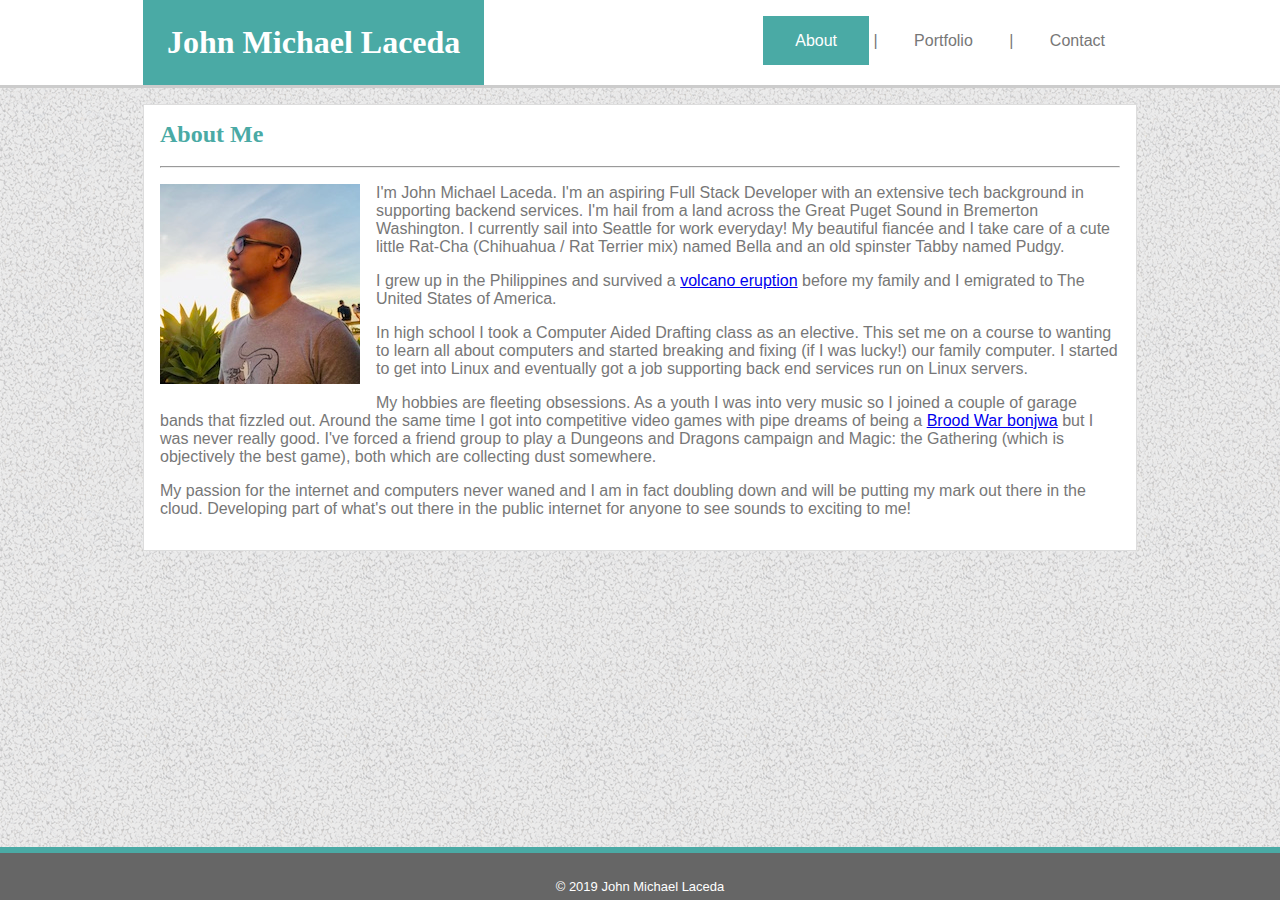
==== index.html @ dddbb32c "initial commit of basic-portfolio contents" ====
<!DOCTYPE html>
<html lang="en-US">
    <head>
        <title>John Michael Laceda</title>
        <meta charset="utf-8">
        <link href="assets/css/style.css" type="text/css" rel="stylesheet">
    </head>
    <body>

        <header>
            <div id="inside-header">
                <h1>John Michael Laceda</h1>
                <nav>
                    <ul>
                        <li><a href="#" class="selected">About</a> &#x7c;</li>
                        <li><a href="portfolio.html">Portfolio</a> &#x7c;</li>
                        <li><a href="contact.html">Contact</a></li>
                    </ul>
                </nav>
            </div>
        </header>
        
        <section>
            <h2>About Me</h2>
            <hr>
            <img src="assets/images/john-laceda-bio.jpg" alt="John Laceda" id="john">
            <p>I'm John Michael Laceda. I'm an aspiring Full Stack Developer with an extensive tech background in supporting backend services.  I'm hail from a land across the Great Puget Sound in Bremerton Washington. I currently sail into Seattle for work everyday! My beautiful fiancée and I take care of a cute little Rat-Cha (Chihuahua / Rat Terrier mix) named Bella and an old spinster Tabby named Pudgy. </p>
            <p>I grew up in the Philippines and survived a <a target="blank" href="https://en.wikipedia.org/wiki/Mount_Pinatubo#1991_eruption">volcano eruption</a> before my family and I emigrated to The United States of America.</p>
            <p>In high school I took a Computer Aided Drafting class as an elective. This set me on a course to wanting to learn all about computers and started breaking and fixing (if I was lucky!) our family computer. I started to get into Linux and eventually got a job supporting back end services run on Linux servers.</p>
            <p>My hobbies are fleeting obsessions. As a youth I was into very music so I joined a couple of garage bands that fizzled out. Around the same time I got into competitive video games with pipe dreams of being a <a target="blank" href="https://liquipedia.net/starcraft/Bonjwa">Brood War bonjwa</a> but I was never really good. I've forced a friend group to play a Dungeons and Dragons campaign and Magic: the Gathering (which is objectively the best game), both which are collecting dust somewhere.</p>
            <p>My passion for the internet and computers never waned and I am in fact doubling down and will be putting my mark out there in the cloud. Developing part of what's out there in the public internet for anyone to see sounds to exciting to me!</p>
        </section>

        <div id="footer-space"></div>

        <footer>&copy; 2019 John Michael Laceda</footer>
    </body>
</html>
---- assets/css/style.css ----
body {
    font-family: 'Arial', 'Helvetica Neue', Helvetica, sans-serif;
    color: #777;
    margin: 0px;
    background-image: url(../images/gravel.png);
    position: relative;
    min-height: 100vh;
}

h1, h2, .project span {
    font-family: 'Georgia', Times, Times New Roman, serif;
}

img {
    float: left;
}

header {
    border-bottom-style: solid;
    border-bottom-color: #ccc;
    overflow-y: auto;
    margin: 0em 0em 1em 0em;
    padding: 0em;
    background-color: white;
}

section,
#inside-header {
    margin-left: auto;
    margin-right: auto;
}

#inside-header {
    width: 994px;
    position: relative;
}

nav {
    position: absolute;
    float: right;
    right: 0px;
    top: 2em;
}

nav ul {
    list-style-type: none;
    margin: 0px;
    list-style-position: inside;
    list-style: none;
}

li {
    display: inline;
}

li a {
    text-decoration: none;
    color: #777; 
    padding: 1em 2em 1em 2em;
}

li a:hover,
a.selected,
input[type="submit"],
.project span {
    background-color: #4aaaa5;
    color:white; 
}

header h1 {
    background: #4aaaa5;
    color: white;
    float: left;
    padding: 0.75em;
    margin: 0em;
}

section {
    width: 960px;
    border-width: thin;
    padding: 1em;
    border-color: #ddd;
    border-style: solid;
    background-color: white;
    overflow: auto;
}

section hr {
    margin-bottom: 1em;
}

section img {
    width: 200px;
    margin: 0em 1em 1em 0em;
}

section a:visited,
section a:hover,
section a:active {
    color: #777;
}

#footer-space {
    padding: 3em;
}

footer {
    border-top-style: solid;
    border-top-color: #4aaaa5;
    text-align: center;
    background: #666;
    padding-top: 2em;
    border-top-width: 0.5em;
    padding-bottom: 0.5em;
    color: white;
    font-size: small;
    position: absolute;
    bottom: 0px;
    left: 0px;
    right: 0px;
}

section h2 {
    color: #4aaaa5;
    margin: 0em 0em 0.75em 0em;
}

.clearfix::after {
    content: "";
    clear: both;
    display: block;
}

/* contact page specific css */

form {
    width: 960px;
}

label,
input,
textarea{
    display: block;
    width: 100%;
    line-height: 1.5em;
    width: 955px;
}

label {
    margin-bottom: 0.25em;
}

input {
    margin-bottom: 1em;
    padding: 0.5em 0em 0.5em 0em;
    font-size: 0.75em;
}

textarea {
    font-size: 1em;
    margin-bottom: 1em;
    resize:none;
}

input[type="submit"] {
    margin-bottom: 0em;
    font-size: 1em;
    display: block;
    width: 10%;
    padding: 0.2em 0.5em 0.2em 0.5em;
}

/* portfolio page specific css */

.project {
    width: 275px;
    height: 200px;
    margin: 2em;
    float: left;
}

.project span {
    display: block;
    text-align: center;
    position: relative;
    top: 6.5em;
    padding: 0.75em 0em 0.75em 0em;
    font-size: 1.2em;
}

#hangman {
    background-image: url(../images/hangman.jpg);
}

#rpg-game {
    background-image: url(../images/rpg-game.jpg);
}

#trivia {
    background-image: url(../images/trivia.jpg);
}

#widget {
    background-image: url(../images/widget.jpg);
}

#rps {
    background-image: url(../images/rps.jpg);
}
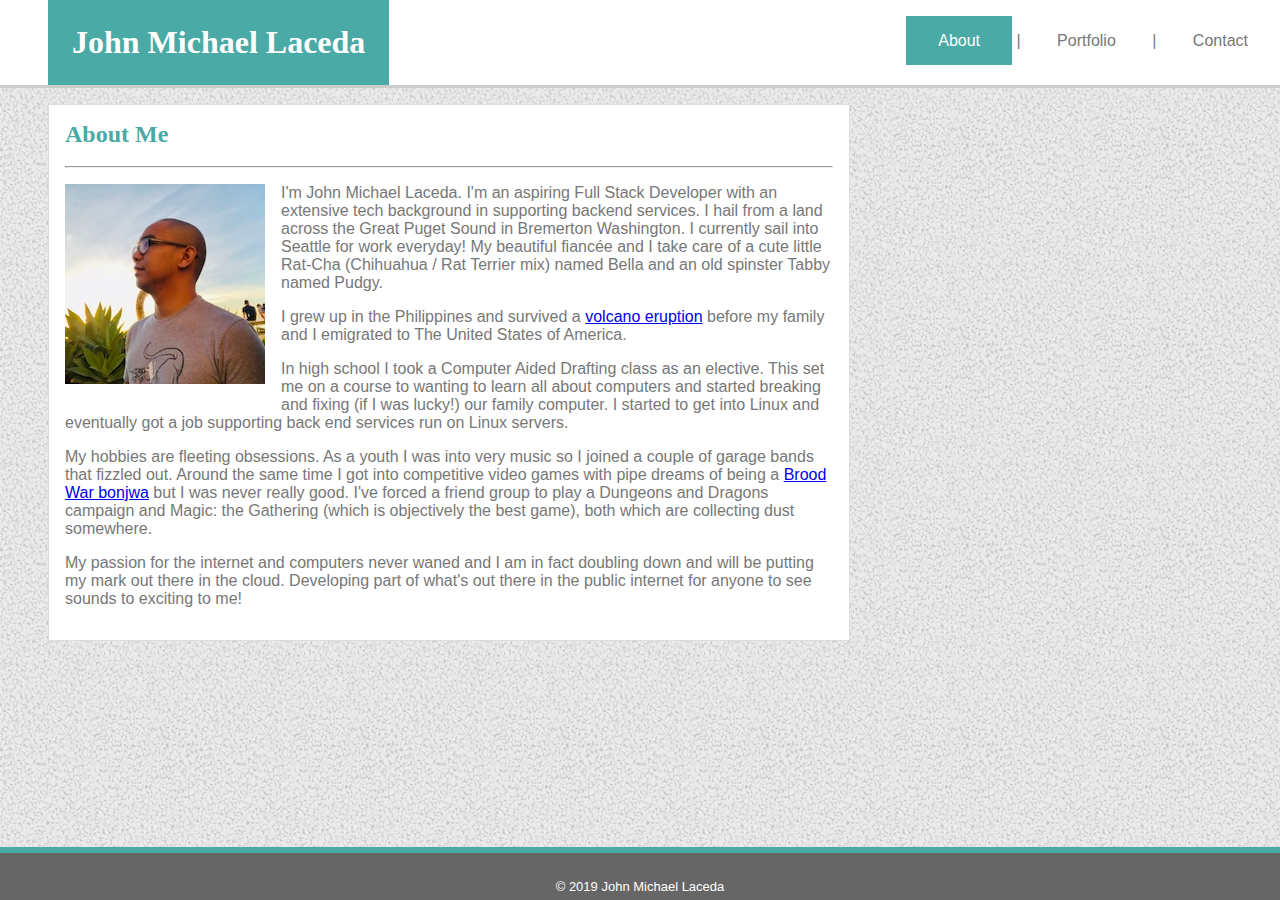
==== commit 69716624: "index complete and header applied to other pages." ====
--- a/index.html
+++ b/index.html
@@ -1,6 +1,8 @@
 <!DOCTYPE html>
 <html lang="en-US">
     <head>
+        <meta name="viewport" content="width=device-width, initial-scale=1,
+            shrink-to-fit=no">
         <title>John Michael Laceda</title>
         <meta charset="utf-8">
         <link href="assets/css/style.css" type="text/css" rel="stylesheet">
@@ -9,26 +11,54 @@
 
         <header>
             <div id="inside-header">
-                <h1>John Michael Laceda</h1>
-                <nav>
-                    <ul>
-                        <li><a href="#" class="selected">About</a> &#x7c;</li>
-                        <li><a href="portfolio.html">Portfolio</a> &#x7c;</li>
-                        <li><a href="contact.html">Contact</a></li>
-                    </ul>
-                </nav>
+                <div id="h1-container">
+                    <h1>John Michael Laceda</h1>
+                </div>
+
             </div>
+            <nav>
+                <ul>
+                    <li><a href="#" class="selected">About</a> &#x7c;</li>
+                    <li><a href="portfolio.html">Portfolio</a> &#x7c;</li>
+                    <li><a href="contact.html">Contact</a></li>
+                </ul>
+            </nav>
         </header>
-        
+
         <section>
             <h2>About Me</h2>
             <hr>
-            <img src="assets/images/john-laceda-bio.jpg" alt="John Laceda" id="john">
-            <p>I'm John Michael Laceda. I'm an aspiring Full Stack Developer with an extensive tech background in supporting backend services.  I'm hail from a land across the Great Puget Sound in Bremerton Washington. I currently sail into Seattle for work everyday! My beautiful fiancée and I take care of a cute little Rat-Cha (Chihuahua / Rat Terrier mix) named Bella and an old spinster Tabby named Pudgy. </p>
-            <p>I grew up in the Philippines and survived a <a target="blank" href="https://en.wikipedia.org/wiki/Mount_Pinatubo#1991_eruption">volcano eruption</a> before my family and I emigrated to The United States of America.</p>
-            <p>In high school I took a Computer Aided Drafting class as an elective. This set me on a course to wanting to learn all about computers and started breaking and fixing (if I was lucky!) our family computer. I started to get into Linux and eventually got a job supporting back end services run on Linux servers.</p>
-            <p>My hobbies are fleeting obsessions. As a youth I was into very music so I joined a couple of garage bands that fizzled out. Around the same time I got into competitive video games with pipe dreams of being a <a target="blank" href="https://liquipedia.net/starcraft/Bonjwa">Brood War bonjwa</a> but I was never really good. I've forced a friend group to play a Dungeons and Dragons campaign and Magic: the Gathering (which is objectively the best game), both which are collecting dust somewhere.</p>
-            <p>My passion for the internet and computers never waned and I am in fact doubling down and will be putting my mark out there in the cloud. Developing part of what's out there in the public internet for anyone to see sounds to exciting to me!</p>
+            <img src="assets/images/john-laceda-bio.jpg" alt="John Laceda"
+                id="">
+            <p>I'm John Michael Laceda. I'm an aspiring Full Stack Developer
+                with an extensive tech background in supporting backend
+                services. I hail from a land across the Great Puget Sound in
+                Bremerton Washington. I currently sail into Seattle for work
+                everyday! My beautiful fiancée and I take care of a cute little
+                Rat-Cha (Chihuahua / Rat Terrier mix) named Bella and an old
+                spinster Tabby named Pudgy. </p>
+            <p>I grew up in the Philippines and survived a <a target="blank"
+                    href="https://en.wikipedia.org/wiki/Mount_Pinatubo#1991_eruption">volcano
+                    eruption</a> before my family and I emigrated to The United
+                States of America.</p>
+            <p>In high school I took a Computer Aided Drafting class as an
+                elective. This set me on a course to wanting to learn all about
+                computers and started breaking and fixing (if I was lucky!) our
+                family computer. I started to get into Linux and eventually got
+                a job supporting back end services run on Linux servers.</p>
+            <p>My hobbies are fleeting obsessions. As a youth I was into very
+                music so I joined a couple of garage bands that fizzled out.
+                Around the same time I got into competitive video games with
+                pipe dreams of being a <a target="blank"
+                    href="https://liquipedia.net/starcraft/Bonjwa">Brood War
+                    bonjwa</a> but I was never really good. I've forced a friend
+                group to play a Dungeons and Dragons campaign and Magic: the
+                Gathering (which is objectively the best game), both which are
+                collecting dust somewhere.</p>
+            <p>My passion for the internet and computers never waned and I am in
+                fact doubling down and will be putting my mark out there in the
+                cloud. Developing part of what's out there in the public
+                internet for anyone to see sounds to exciting to me!</p>
         </section>
 
         <div id="footer-space"></div>
--- a/assets/css/style.css
+++ b/assets/css/style.css
@@ -22,16 +22,17 @@
     margin: 0em 0em 1em 0em;
     padding: 0em;
     background-color: white;
+
+    max-width:100%;
 }
 
 section,
 #inside-header {
-    margin-left: auto;
-    margin-right: auto;
+    /* margin-left: auto;
+    margin-right: auto; */
 }
 
 #inside-header {
-    width: 994px;
     position: relative;
 }
 
@@ -76,7 +77,8 @@
 }
 
 section {
-    width: 960px;
+    max-width: 60%;
+    margin-left: 3rem;
     border-width: thin;
     padding: 1em;
     border-color: #ddd;
@@ -206,4 +208,79 @@
 
 #rps {
     background-image: url(../images/rps.jpg);
+}
+
+@media screen and (min-width: 981px){
+    section,
+    #inside-header {
+        max-width: 60%;
+        margin-left: 3rem;
+    }
+}
+
+@media screen and (max-width: 980px) and (min-width: 769px) {
+    section,
+    #inside-header {
+        max-width: 75%;
+        margin-left: 3rem;
+    }
+    li a {
+        padding: 0.5em 1em 0.5em 1em;
+    }
+}
+
+@media screen and (max-width: 768px) and (min-width: 641px) {
+    section,
+    #inside-header {
+        max-width: 100%;
+        margin-left: 2rem;
+        margin-right: 2rem;
+    }
+    img#john {
+        width: 100%
+    }
+    li a {
+        padding: 0.1em 0.2em 0.1em 0.2em;
+    }
+}
+
+@media screen and (max-width: 640px) {
+    header {
+        position: static;
+        padding-bottom: 5rem;
+    }
+    #h1-container {
+        position: relative;
+        height: 5rem;
+    }
+    header h1 {
+        position: absolute;
+        left: 0;
+        right: 0;
+        margin-left: 0px;
+        margin-right: 0px;
+        display: block;
+        text-align: center;
+    }
+    section,
+    #inside-header {
+        max-width: 100%;
+        margin-left: 0rem;
+    }
+    img#john {
+        width: 100%
+    }
+    nav {
+        float:none;
+        margin-top: 5rem;
+        margin-bottom: 0rem;
+        position: absolute;
+        bottom:0;
+        right:0;
+        left:0;
+        text-align: center;
+    }
+    nav ul {
+        padding-inline-start:0px;
+    }
 }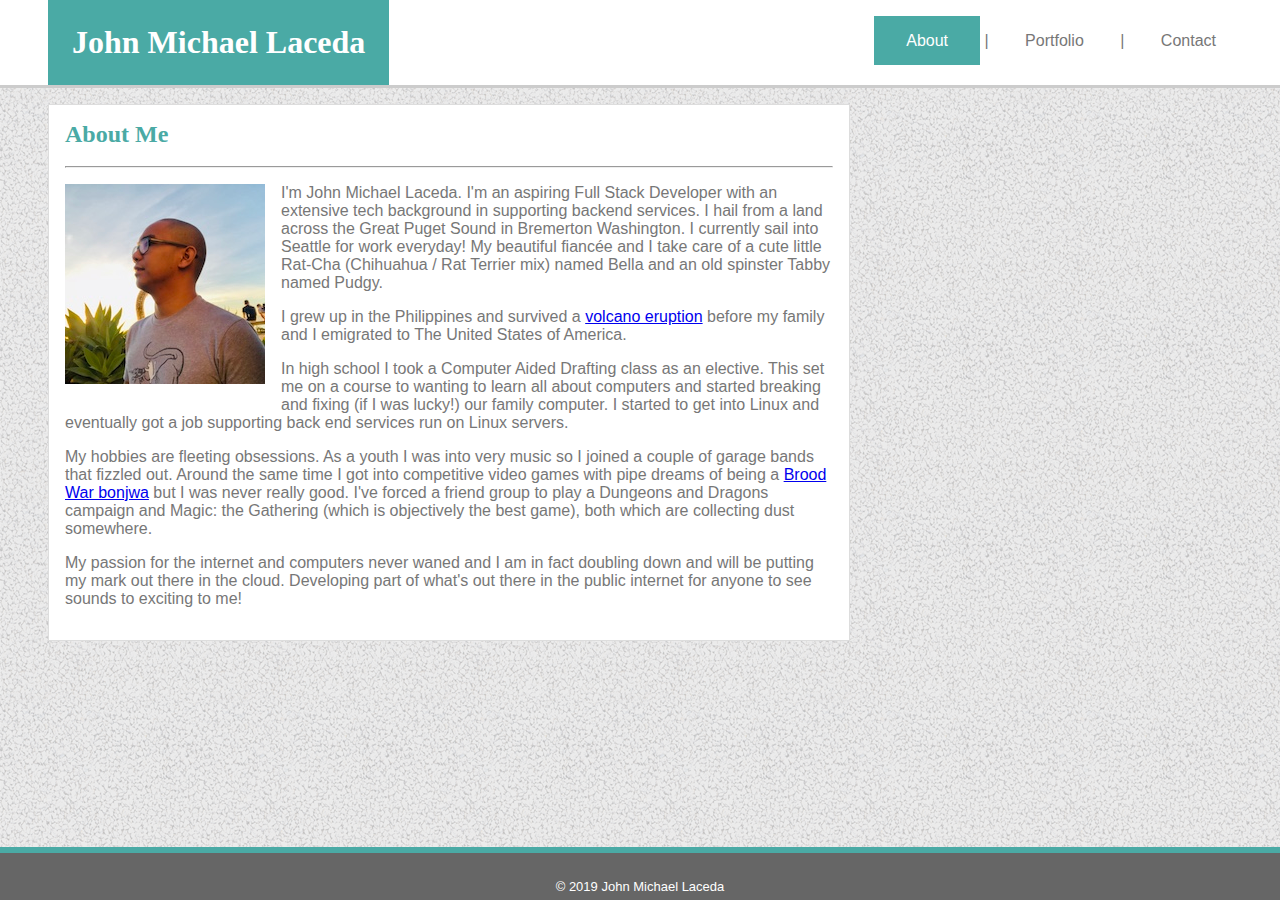
==== commit c5c99e3f: "oops: added `id` back to profile image." ====
--- a/index.html
+++ b/index.html
@@ -29,7 +29,7 @@
             <h2>About Me</h2>
             <hr>
             <img src="assets/images/john-laceda-bio.jpg" alt="John Laceda"
-                id="">
+                id="john">
             <p>I'm John Michael Laceda. I'm an aspiring Full Stack Developer
                 with an extensive tech background in supporting backend
                 services. I hail from a land across the Great Puget Sound in
--- a/assets/css/style.css
+++ b/assets/css/style.css
@@ -65,7 +65,9 @@
 input[type="submit"],
 .project span {
     background-color: #4aaaa5;
-    color:white; 
+    color:white;
+    animation-name: teal-hover;
+    animation-duration: 500ms;
 }
 
 header h1 {
@@ -216,6 +218,9 @@
         max-width: 60%;
         margin-left: 3rem;
     }
+    nav {
+        margin-right: 2rem;
+    }
 }
 
 @media screen and (max-width: 980px) and (min-width: 769px) {
@@ -226,6 +231,9 @@
     }
     li a {
         padding: 0.5em 1em 0.5em 1em;
+    }
+    nav {
+        margin-right: 2rem;
     }
 }
 
@@ -241,6 +249,9 @@
     }
     li a {
         padding: 0.1em 0.2em 0.1em 0.2em;
+    }
+    nav {
+        margin-right: 0.2rem;
     }
 }
 
@@ -283,4 +294,17 @@
     nav ul {
         padding-inline-start:0px;
     }
-}+}
+
+/* teal animation */
+@keyframes teal-hover {
+    from {
+        background-color: white;
+        color: #777
+    }
+    to {
+        background-color: #4aaaa5;
+        color:white;
+    }
+  }
+  